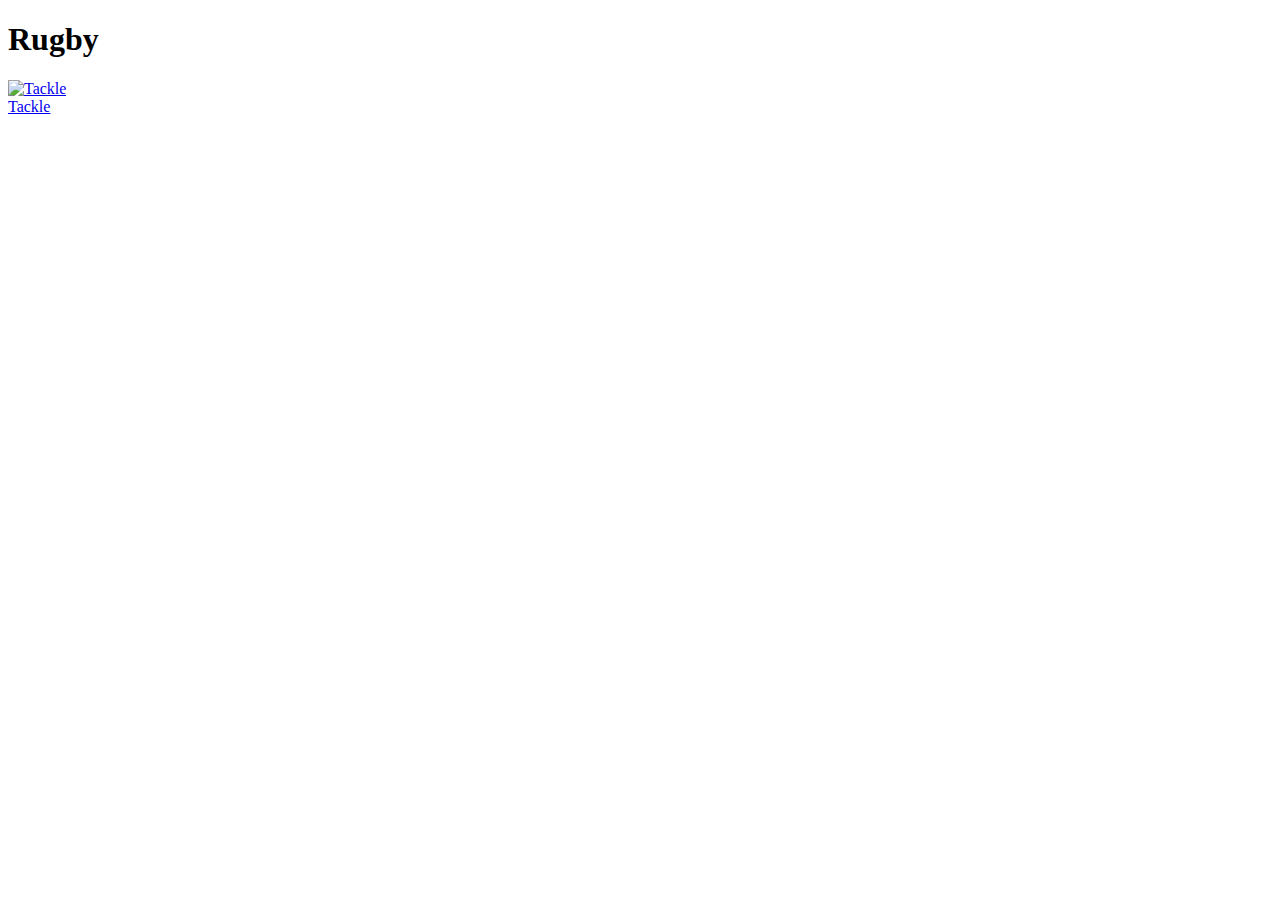
==== html/rugby/rugby.html @ ac9f271f "added a header and a tackle option" ====
<!DOCTYPE html>
<html lang="en">
<head>
    <meta charset="UTF-8">
    <meta name="viewport" content="width=device-width, initial-scale=1.0">
    <title>Rugby</title>
    <link rel="stylesheet" href="css/rugby.css"> <!-- Link to the new CSS file -->
</head>
<body>
    <div class="content">
        <h1>Rugby</h1> <!-- Display "Rugby" -->

        <!-- Container for image options -->
        <div class="image-container">
            <!-- Tackle Image Option -->
            <a href="tackle.html" class="image-link">
                <div class="image-option">
                    <img src="https://us.123rf.com/450wm/bokononist/bokononist1508/bokononist150800005/43780493-rugby-players.jpg?ver=6" alt="Tackle" />
                    <div class="overlay">
                        <div class="text">Tackle</div>
                    </div>
                </div>
            </a>
        </div>
    </div>
</body>
</html>
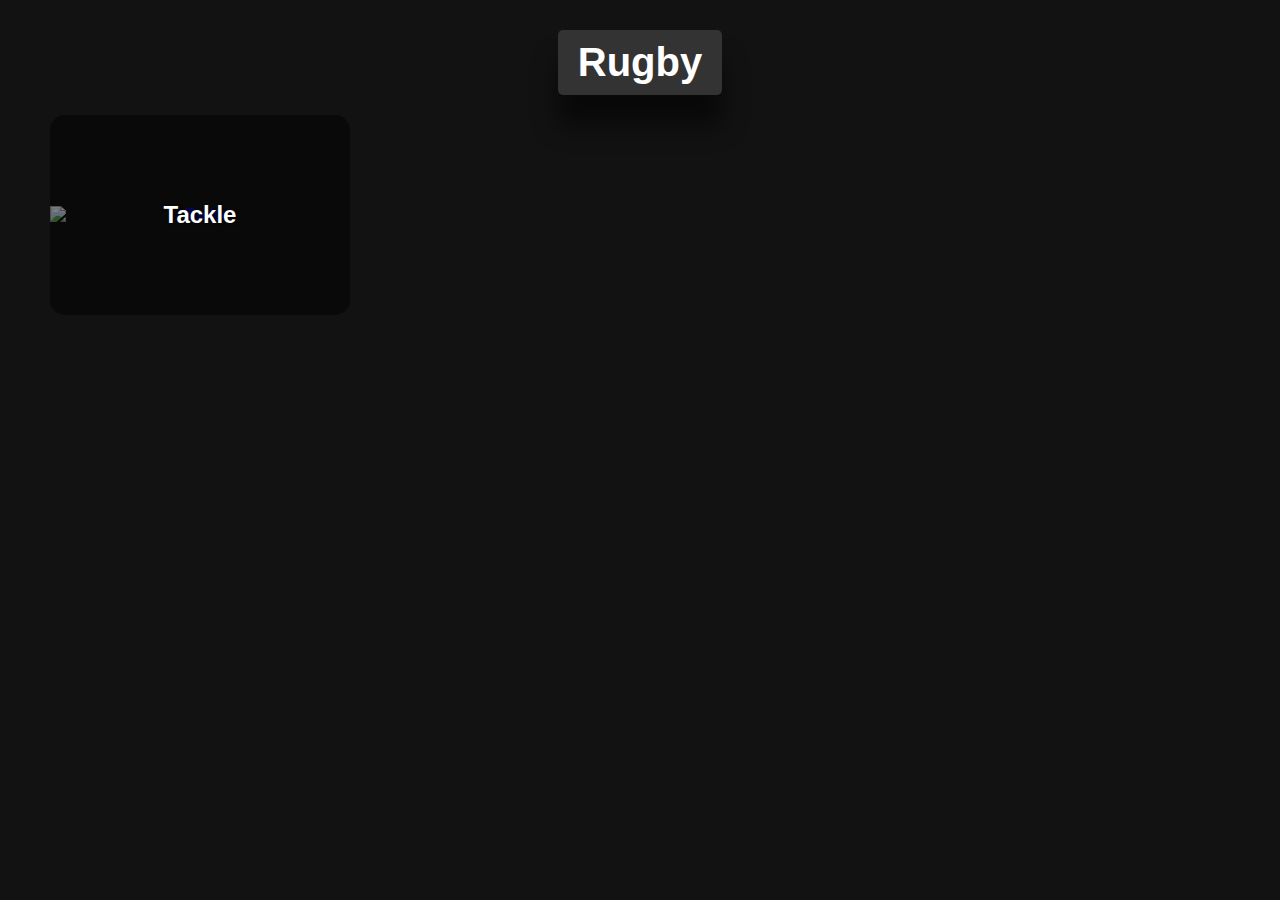
==== commit 11ab5f3e: "fix the websites" ====
--- a/html/rugby/rugby.html
+++ b/html/rugby/rugby.html
@@ -4,7 +4,7 @@
     <meta charset="UTF-8">
     <meta name="viewport" content="width=device-width, initial-scale=1.0">
     <title>Rugby</title>
-    <link rel="stylesheet" href="css/rugby.css"> <!-- Link to the new CSS file -->
+    <link rel="stylesheet" href="../../css/rugby/rugby.css"> <!-- Corrected path to the CSS file -->
 </head>
 <body>
     <div class="content">
--- a/css/rugby/rugby.css
+++ b/css/rugby/rugby.css
@@ -0,0 +1,85 @@
+/* rugby.css */
+body {
+    margin: 0;
+    padding: 0;
+    font-family: Arial, sans-serif;
+    background-color: #121212; /* Dark background color */
+    background-image: url('https://www.transparenttextures.com/patterns/3px-tile.png'); /* Use the 3px tile texture */
+    background-size: 100px 100px; /* Resize the background texture */
+    background-repeat: repeat; /* Repeat the texture to cover the whole page */
+    background-attachment: fixed; /* Fixed background for smooth scrolling */
+    color: #f0f0f0; /* Light text color for contrast */
+}
+
+.content {
+    text-align: center;
+    padding: 30px;
+}
+
+h1 {
+    font-size: 2.5em; /* Smaller, cleaner font size for a header */
+    margin: 0;
+    padding: 10px 20px;
+    background-color: #333333; /* Dark background color for the header */
+    color: #ffffff; /* White text color for contrast */
+    border-radius: 5px; /* Slightly rounded corners for a modern touch */
+    display: inline-block; /* Shrink wrap the element to the text */
+    box-shadow: 0 30px 25px rgba(0, 0, 0, 0.541); /* More pronounced shadow for depth */
+}
+
+/* Container for image options */
+.image-container {
+    display: flex;
+    justify-content: flex-start; /* Align items to the left */
+    padding: 20px;
+}
+
+.image-link {
+    display: block; /* Make the <a> tag a block element to encompass the whole image-option */
+    text-decoration: none; /* Remove underline from the link */
+}
+
+.image-option {
+    position: relative;
+    width: 300px; /* Fixed width for image container */
+    height: 200px; /* Fixed height for image container */
+    border-radius: 15px; /* Rounded corners */
+    overflow: hidden;
+    margin-right: 20px; /* Space between image options */
+    transition: transform 0.3s ease; /* Smooth transition for hover effect */
+}
+
+.image-option img {
+    position: absolute;
+    top: 50%;
+    left: 50%;
+    width: 100%; /* Ensures the image spans the width of the container */
+    height: auto; /* Maintain aspect ratio */
+    max-height: 100%; /* Ensure image does not exceed container height */
+    transform: translate(-50%, -50%); /* Center the image */
+}
+
+.image-link:hover .image-option {
+    transform: scale(1.07); /* Zoom in by 7% on hover */
+}
+
+.overlay {
+    position: absolute;
+    top: 0;
+    left: 0;
+    width: 100%;
+    height: 100%;
+    background: rgba(0, 0, 0, 0.5); /* Dark overlay */
+    display: flex;
+    align-items: center;
+    justify-content: center;
+    opacity: 1; /* Always visible */
+    z-index: 1; /* Ensure overlay is above image */
+}
+
+.text {
+    color: #ffffff; /* White text color */
+    font-size: 1.5em; /* Adjust text size as needed */
+    font-weight: bold;
+    text-shadow: 1px 1px 3px rgba(0, 0, 0, 0.7); /* Subtle shadow for text */
+}
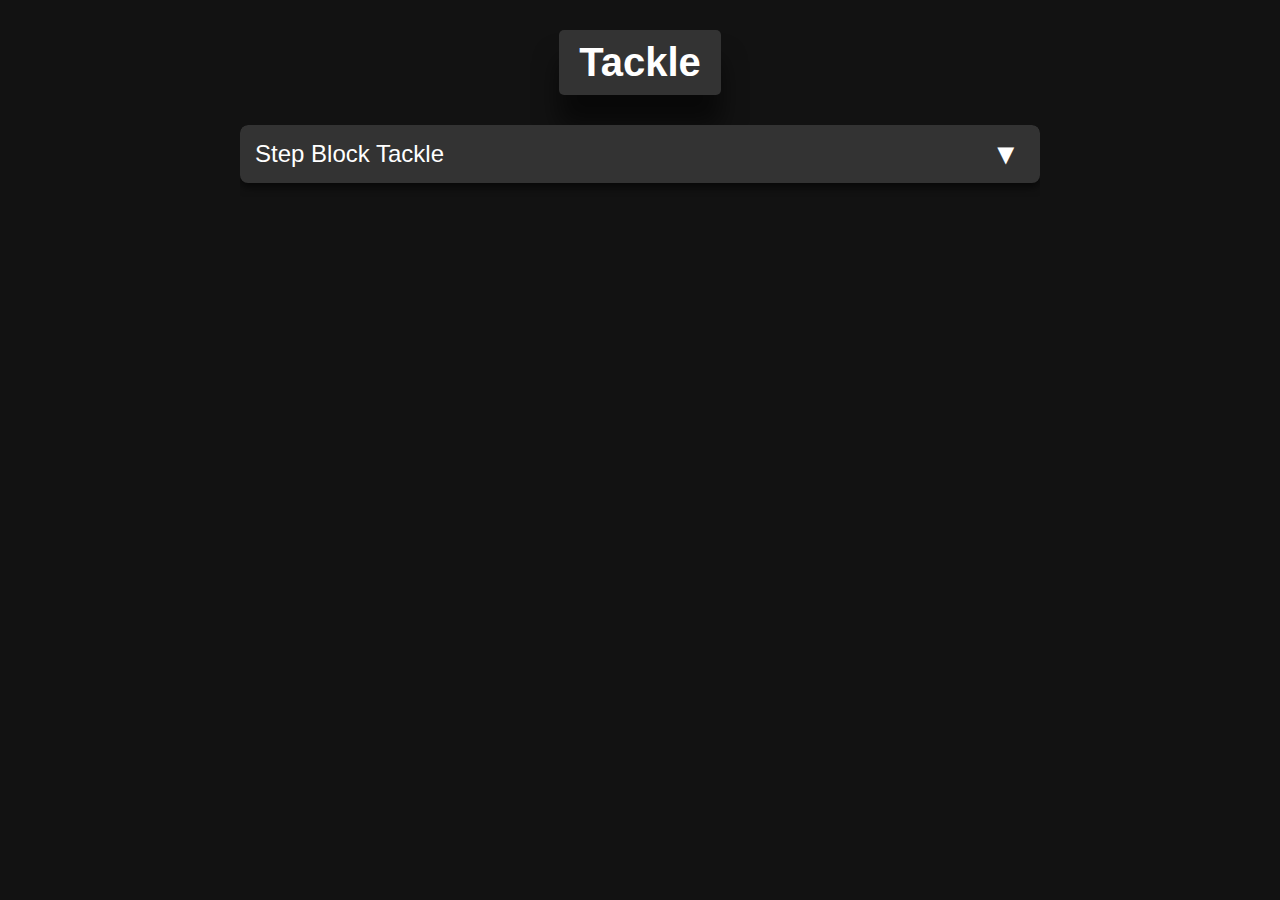
==== commit 365dcccc: "Update rugby.html" ====
--- a/html/rugby/rugby.html
+++ b/html/rugby/rugby.html
@@ -3,24 +3,55 @@
 <head>
     <meta charset="UTF-8">
     <meta name="viewport" content="width=device-width, initial-scale=1.0">
-    <title>Rugby</title>
-    <link rel="stylesheet" href="../../css/rugby/rugby.css"> <!-- Corrected path to the CSS file -->
+    <title>Tackle</title>
+    <link rel="stylesheet" href="../../css/rugby/tackle.css"> <!-- Link to the new CSS file -->
+    <script src="../../js/tackle.js" defer></script> <!-- Link to the JavaScript file -->
 </head>
 <body>
     <div class="content">
-        <h1>Rugby</h1> <!-- Display "Rugby" -->
+        <h1>Tackle</h1> <!-- Display "Tackle" -->
 
-        <!-- Container for image options -->
-        <div class="image-container">
-            <!-- Tackle Image Option -->
-            <a href="tackle.html" class="image-link">
-                <div class="image-option">
-                    <img src="https://us.123rf.com/450wm/bokononist/bokononist1508/bokononist150800005/43780493-rugby-players.jpg?ver=6" alt="Tackle" />
-                    <div class="overlay">
-                        <div class="text">Tackle</div>
-                    </div>
+        <!-- Accordion Section for Step Block Tackle -->
+        <div class="accordion">
+            <button class="accordion-button">Step Block Tackle</button>
+            <div class="accordion-content">
+                <div class="tutorial">
+                    <h2>The Knee Lock Tackle Technique</h2>
+                    <p>Master the "Knee Lock Tackle" and elevate your game to new heights. With this technique, you’ll dominate the field with precision and control.</p>
+                    
+                    <section class="section">
+                        <h3>1. Read the Opponent</h3>
+                        <ul>
+                            <li><strong>Anticipate Moves:</strong> Observe their patterns to predict their next move. Sharpen your instincts to stay ahead of the game.</li>
+                            <li><strong>Smart Positioning:</strong> Position yourself wisely in their path. A low, balanced stance will keep you agile and ready for anything.</li>
+                        </ul>
+                    </section>
+
+                    <section class="section">
+                        <h3>2. Initiate Contact</h3>
+                        <ul>
+                            <li><strong>Low Shoulder Approach:</strong> Engage with a powerful, low shoulder. Aim for their midsection or thighs to break their momentum.</li>
+                            <li><strong>Knee Pressure:</strong> Use your knee to press against their lower leg. This crucial move will limit their movement and give you control.</li>
+                        </ul>
+                    </section>
+
+                    <section class="section">
+                        <h3>3. Lock and Drive</h3>
+                        <ul>
+                            <li><strong>Leg Lock:</strong> Secure their leg with your knee. Your control here will force them to the ground.</li>
+                            <li><strong>Drive Forward:</strong> Channel your momentum into the tackle. This is where your strength and technique shine.</li>
+                        </ul>
+                    </section>
+
+                    <section class="section">
+                        <h3>4. Wrap and Secure</h3>
+                        <ul>
+                            <li><strong>Wrap Around:</strong> Complete the tackle by wrapping your arms around their lower body.</i>
+                            <li><strong>Secure the Tackle:</strong> Continue driving through. Your dominance will be evident as you bring them down.</li>
+                        </ul>
+                    </section>
                 </div>
-            </a>
+            </div>
         </div>
     </div>
 </body>
--- a/css/rugby/tackle.css
+++ b/css/rugby/tackle.css
@@ -0,0 +1,158 @@
+/* tackle.css */
+
+body {
+    margin: 0;
+    padding: 0;
+    font-family: Arial, sans-serif;
+    background-color: #121212; /* Dark background color */
+    background-image: url('https://www.transparenttextures.com/patterns/3px-tile.png'); /* Background texture */
+    background-size: 100px 100px; /* Resize the background texture */
+    background-repeat: repeat; /* Repeat the texture */
+    background-attachment: fixed; /* Fixed background for smooth scrolling */
+    color: #f0f0f0; /* Light text color */
+}
+
+.content {
+    text-align: center;
+    padding: 30px;
+}
+
+h1 {
+    font-size: 2.5em;
+    margin: 0;
+    padding: 10px 20px;
+    background-color: #333333;
+    color: #ffffff;
+    border-radius: 5px;
+    display: inline-block;
+    box-shadow: 0 30px 25px rgba(0, 0, 0, 0.541);
+}
+
+/* Accordion styles */
+.accordion {
+    max-width: 800px;
+    margin: 30px auto;
+    border-radius: 8px;
+    overflow: hidden;
+}
+
+.accordion-button {
+    background-color: #333;
+    color: #fff;
+    cursor: pointer;
+    padding: 15px;
+    border: none;
+    text-align: left;
+    outline: none;
+    font-size: 1.5em;
+    width: 100%;
+    border-radius: 8px;
+    transition: background-color 0.3s, transform 0.3s;
+    position: relative;
+    box-shadow: 0 4px 8px rgba(0, 0, 0, 0.6);
+}
+
+.accordion-button::after {
+    content: '\25BC'; /* Unicode down arrow */
+    font-size: 1.2em;
+    position: absolute;
+    right: 20px;
+    top: 50%;
+    transform: translateY(-50%);
+    transition: transform 0.3s;
+}
+
+.accordion-button.active::after {
+    transform: translateY(-50%) rotate(-180deg); /* Up arrow when active */
+}
+
+.accordion-button:hover {
+    background-color: #444;
+    transform: scale(1.02); /* Slight zoom effect on hover */
+}
+
+.accordion-content {
+    display: block;
+    background-color: #333;
+    padding: 20px;
+    border-top: 2px solid #444;
+    border-radius: 0 0 8px 8px;
+    transition: max-height 0.5s ease, opacity 0.5s ease;
+    max-height: 0;
+    opacity: 0;
+    overflow: hidden;
+}
+
+.accordion-content.show {
+    max-height: 1000px; /* Adjusted for content height */
+    opacity: 1;
+}
+
+/* Tutorial styles */
+.tutorial {
+    color: #e0e0e0; /* Slightly lighter text color */
+}
+
+.tutorial h2 {
+    font-size: 2.5em;
+    margin-bottom: 20px;
+    color: #ff9800; /* Orange text color for main title */
+    text-shadow: 1px 1px 4px rgba(0, 0, 0, 0.8);
+    background: linear-gradient(90deg, #ff5722, #ff9800);
+    -webkit-background-clip: text;
+    -webkit-text-fill-color: transparent;
+    border-bottom: 3px solid #ff5722;
+    padding-bottom: 10px;
+    display: inline-block;
+    font-family: 'Bebas Neue', sans-serif; /* Bold and eye-catching font */
+}
+
+.tutorial h3 {
+    font-size: 1.5em;
+    margin-bottom: 15px;
+    color: #ff5722; /* Bright, appealing color for step titles */
+    font-family: 'Lora', serif; /* Elegant and readable font */
+    text-transform: uppercase; /* Uppercase for emphasis */
+    letter-spacing: 1px; /* Slight spacing for readability */
+    background: rgba(255, 87, 34, 0.1);
+    border-left: 5px solid #ff5722;
+    padding-left: 10px;
+    border-radius: 4px;
+    display: inline-block;
+    transition: background 0.3s, color 0.3s;
+}
+
+.tutorial h3:hover {
+    background: rgba(255, 87, 34, 0.2);
+    color: #ffffff; /* Change color on hover for better contrast */
+}
+
+.tutorial ul {
+    list-style-type: none;
+    padding: 0;
+    margin: 0;
+}
+
+.tutorial li {
+    background: #444;
+    padding: 10px;
+    border-radius: 5px;
+    margin-bottom: 10px;
+    transition: background 0.3s, transform 0.3s;
+    box-shadow: 0 2px 5px rgba(0, 0, 0, 0.6);
+}
+
+.tutorial li:hover {
+    background: #555;
+    transform: translateX(5px);
+}
+
+.tutorial p {
+    line-height: 1.6;
+    font-size: 1.2em;
+    margin-bottom: 20px;
+    color: #ddd;
+    background: rgba(0, 0, 0, 0.6);
+    border-radius: 8px;
+    padding: 15px;
+}
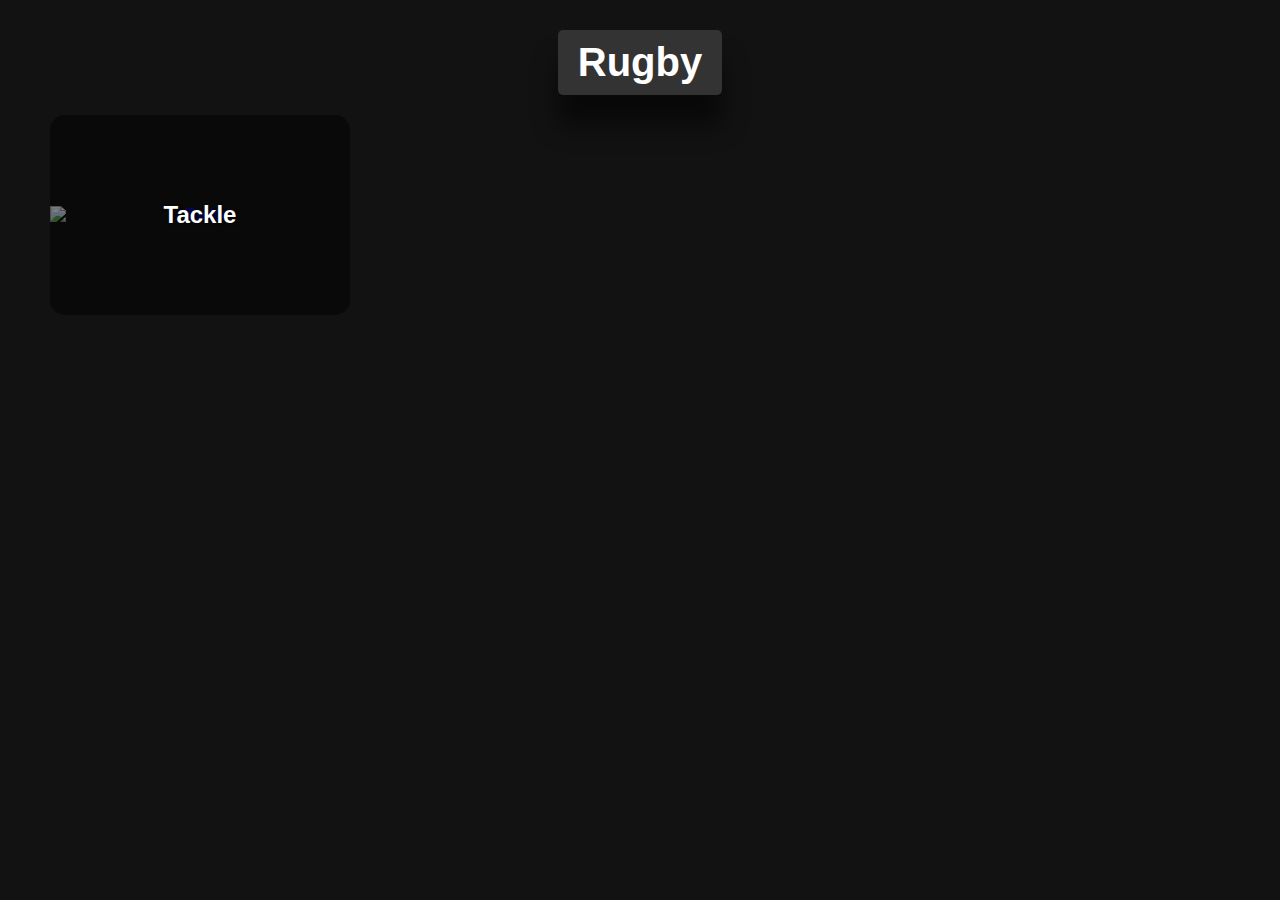
==== commit 00eb3dc3: "Update rugby.html" ====
--- a/html/rugby/rugby.html
+++ b/html/rugby/rugby.html
@@ -3,55 +3,24 @@
 <head>
     <meta charset="UTF-8">
     <meta name="viewport" content="width=device-width, initial-scale=1.0">
-    <title>Tackle</title>
-    <link rel="stylesheet" href="../../css/rugby/tackle.css"> <!-- Link to the new CSS file -->
-    <script src="../../js/tackle.js" defer></script> <!-- Link to the JavaScript file -->
+    <title>Rugby</title>
+    <link rel="stylesheet" href="../../css/rugby/rugby.css"> <!-- Corrected path to the CSS file -->
 </head>
 <body>
     <div class="content">
-        <h1>Tackle</h1> <!-- Display "Tackle" -->
+        <h1>Rugby</h1> <!-- Display "Rugby" -->
 
-        <!-- Accordion Section for Step Block Tackle -->
-        <div class="accordion">
-            <button class="accordion-button">Step Block Tackle</button>
-            <div class="accordion-content">
-                <div class="tutorial">
-                    <h2>The Knee Lock Tackle Technique</h2>
-                    <p>Master the "Knee Lock Tackle" and elevate your game to new heights. With this technique, you’ll dominate the field with precision and control.</p>
-                    
-                    <section class="section">
-                        <h3>1. Read the Opponent</h3>
-                        <ul>
-                            <li><strong>Anticipate Moves:</strong> Observe their patterns to predict their next move. Sharpen your instincts to stay ahead of the game.</li>
-                            <li><strong>Smart Positioning:</strong> Position yourself wisely in their path. A low, balanced stance will keep you agile and ready for anything.</li>
-                        </ul>
-                    </section>
-
-                    <section class="section">
-                        <h3>2. Initiate Contact</h3>
-                        <ul>
-                            <li><strong>Low Shoulder Approach:</strong> Engage with a powerful, low shoulder. Aim for their midsection or thighs to break their momentum.</li>
-                            <li><strong>Knee Pressure:</strong> Use your knee to press against their lower leg. This crucial move will limit their movement and give you control.</li>
-                        </ul>
-                    </section>
-
-                    <section class="section">
-                        <h3>3. Lock and Drive</h3>
-                        <ul>
-                            <li><strong>Leg Lock:</strong> Secure their leg with your knee. Your control here will force them to the ground.</li>
-                            <li><strong>Drive Forward:</strong> Channel your momentum into the tackle. This is where your strength and technique shine.</li>
-                        </ul>
-                    </section>
-
-                    <section class="section">
-                        <h3>4. Wrap and Secure</h3>
-                        <ul>
-                            <li><strong>Wrap Around:</strong> Complete the tackle by wrapping your arms around their lower body.</i>
-                            <li><strong>Secure the Tackle:</strong> Continue driving through. Your dominance will be evident as you bring them down.</li>
-                        </ul>
-                    </section>
+        <!-- Container for image options -->
+        <div class="image-container">
+            <!-- Tackle Image Option -->
+            <a href="tackle.html" class="image-link">
+                <div class="image-option">
+                    <img src="https://us.123rf.com/450wm/bokononist/bokononist1508/bokononist150800005/43780493-rugby-players.jpg?ver=6" alt="Tackle" />
+                    <div class="overlay">
+                        <div class="text">Tackle</div>
+                    </div>
                 </div>
-            </div>
+            </a>
         </div>
     </div>
 </body>
--- a/css/rugby/rugby.css
+++ b/css/rugby/rugby.css
@@ -0,0 +1,85 @@
+/* rugby.css */
+body {
+    margin: 0;
+    padding: 0;
+    font-family: Arial, sans-serif;
+    background-color: #121212; /* Dark background color */
+    background-image: url('https://www.transparenttextures.com/patterns/3px-tile.png'); /* Use the 3px tile texture */
+    background-size: 100px 100px; /* Resize the background texture */
+    background-repeat: repeat; /* Repeat the texture to cover the whole page */
+    background-attachment: fixed; /* Fixed background for smooth scrolling */
+    color: #f0f0f0; /* Light text color for contrast */
+}
+
+.content {
+    text-align: center;
+    padding: 30px;
+}
+
+h1 {
+    font-size: 2.5em; /* Smaller, cleaner font size for a header */
+    margin: 0;
+    padding: 10px 20px;
+    background-color: #333333; /* Dark background color for the header */
+    color: #ffffff; /* White text color for contrast */
+    border-radius: 5px; /* Slightly rounded corners for a modern touch */
+    display: inline-block; /* Shrink wrap the element to the text */
+    box-shadow: 0 30px 25px rgba(0, 0, 0, 0.541); /* More pronounced shadow for depth */
+}
+
+/* Container for image options */
+.image-container {
+    display: flex;
+    justify-content: flex-start; /* Align items to the left */
+    padding: 20px;
+}
+
+.image-link {
+    display: block; /* Make the <a> tag a block element to encompass the whole image-option */
+    text-decoration: none; /* Remove underline from the link */
+}
+
+.image-option {
+    position: relative;
+    width: 300px; /* Fixed width for image container */
+    height: 200px; /* Fixed height for image container */
+    border-radius: 15px; /* Rounded corners */
+    overflow: hidden;
+    margin-right: 20px; /* Space between image options */
+    transition: transform 0.3s ease; /* Smooth transition for hover effect */
+}
+
+.image-option img {
+    position: absolute;
+    top: 50%;
+    left: 50%;
+    width: 100%; /* Ensures the image spans the width of the container */
+    height: auto; /* Maintain aspect ratio */
+    max-height: 100%; /* Ensure image does not exceed container height */
+    transform: translate(-50%, -50%); /* Center the image */
+}
+
+.image-link:hover .image-option {
+    transform: scale(1.07); /* Zoom in by 7% on hover */
+}
+
+.overlay {
+    position: absolute;
+    top: 0;
+    left: 0;
+    width: 100%;
+    height: 100%;
+    background: rgba(0, 0, 0, 0.5); /* Dark overlay */
+    display: flex;
+    align-items: center;
+    justify-content: center;
+    opacity: 1; /* Always visible */
+    z-index: 1; /* Ensure overlay is above image */
+}
+
+.text {
+    color: #ffffff; /* White text color */
+    font-size: 1.5em; /* Adjust text size as needed */
+    font-weight: bold;
+    text-shadow: 1px 1px 3px rgba(0, 0, 0, 0.7); /* Subtle shadow for text */
+}
